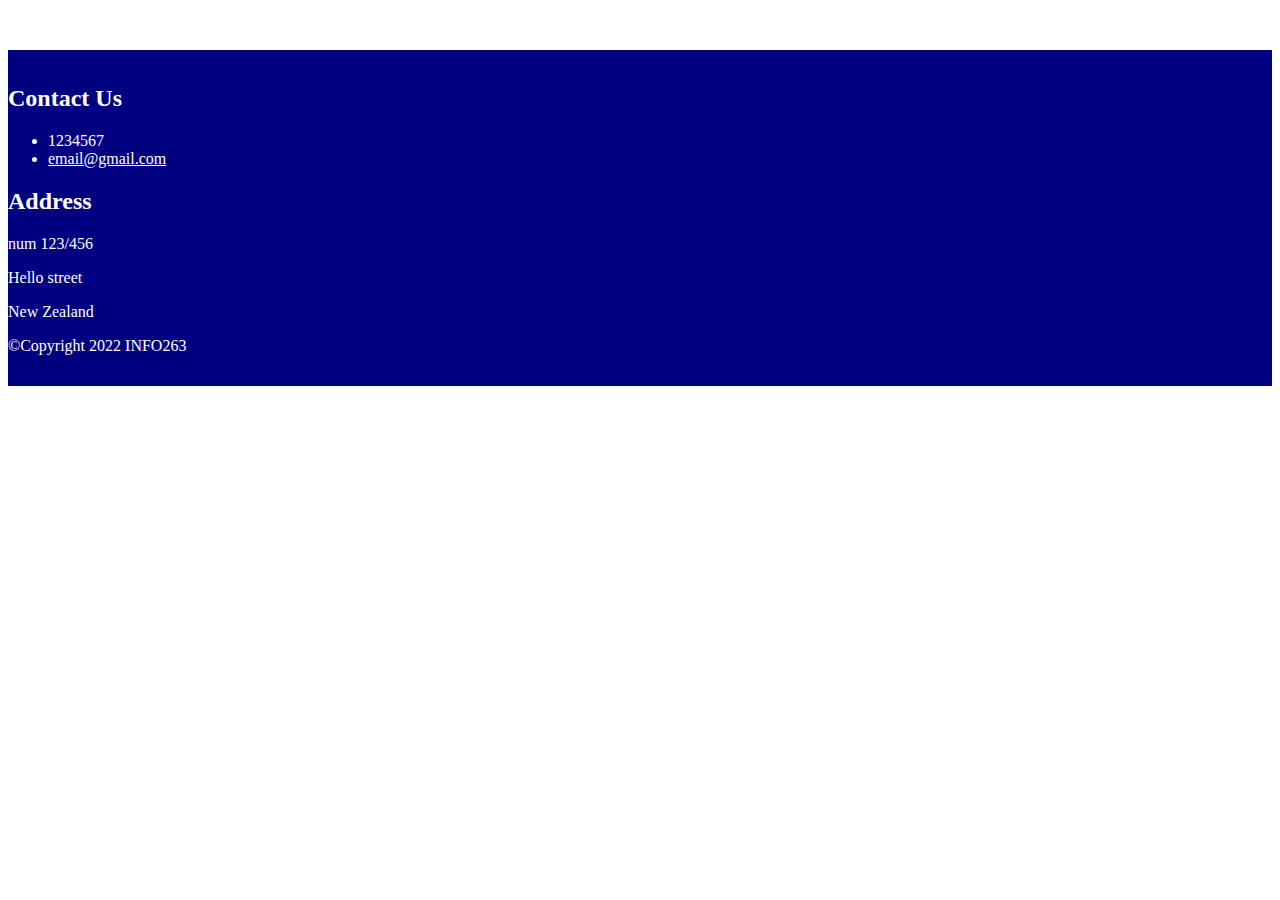
==== Website/public_html/contactus.html @ 8fffa2fe "Update and rename contact.html to contactus.html" ====
<!DOCTYPE html>
<html lang="en">
<head>
    <meta charset="UTF-8">
    <title>Contact Us Page</title>
    <script src="js/script.js"></script>
    <link rel="stylesheet" href="css/style.css" />
</head>
<body>
  
  
  
  
<!-- FOOTER CODE -->
<footer class="footer">
    <div class="container-fluid">
        <div class="row">
            <div class="col-12 col-sm-4">
                <h2>Contact Us</h2>
                <ul class="list-unstyled">
                    <li><i class="fa fa-phone"></i>1234567</li>
                    <li><a class="fa fa-envelope" href="https://gmail.com" style="color:white">email@gmail.com</a>
                    </li>

                </ul>
            </div>


            <div class="col-12 col-sm-4">
                <h2>Address</h2>
                <p>num 123/456</p>
                <p>Hello street</p>
                <p>New Zealand</p>
            </div>
            <div class="col-12 col-sm-4">
                <a class="btn btn-social-icon btn-facebook" href="https://facebook.com" target="_blank"><i
                        class="fa fa-facebook"></i></a>
                <a class="btn btn-social-icon btn-twitter" href="https://twitter.com" target="_blank"><i
                        class="fa fa-twitter"></i></a>
                <a class="btn btn-social-icon btn-linkedin" href="https://linkedin.com" target="_blank"><i
                        class="fa fa-linkedin"></i></a>
            </div>
        </div>
        <div class="row">
            <div class="col-12">
                <p>©Copyright 2022 INFO263</p>
            </div>
        </div>
    </div>
</footer>

</body>
</html>
---- Website/public_html/css/style.css ----
/* Styles, styles, styles! */
.header {
    background-color: navy;
    color: white;
    margin-top: 30px;
}

.logo1 {
    opacity: 0.89;
}
.navbar-dark {
    color: aliceblue;
    background-color: white;
}
.footer{
    margin:50px 0px 0px 0px;
    padding:15px 0px;
    background-color:navy;
    color:white;
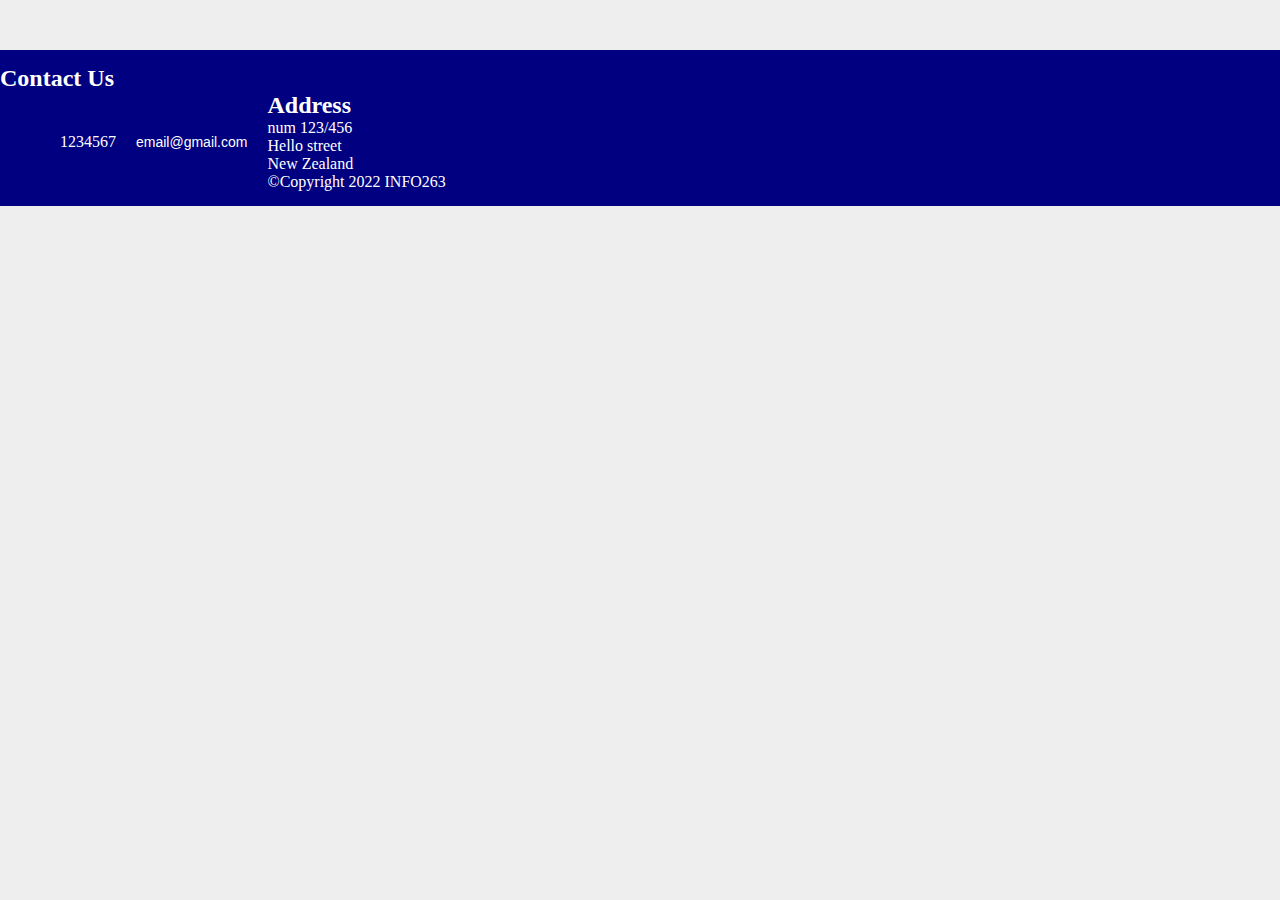
==== commit 3e6730fd: "Update meta name to resize" ====
--- a/Website/public_html/contactus.html
+++ b/Website/public_html/contactus.html
@@ -2,6 +2,7 @@
 <html lang="en">
 <head>
     <meta charset="UTF-8">
+    <meta name="viewport" content="width=device-width, initial-scale=1.0">
     <title>Contact Us Page</title>
     <script src="js/script.js"></script>
     <link rel="stylesheet" href="css/style.css" />
--- a/Website/public_html/css/style.css
+++ b/Website/public_html/css/style.css
@@ -1,13 +1,55 @@
 /* Styles, styles, styles! */
+* {
+    margin: 0;
+    padding: 0;
+}
+
+body {
+    background-color: #eee;
+}
+
+ul {
+    margin-left: 60px
+
+}
+
+ul li {
+    list-style: none;
+    display: inline-block;
+    float: left;
+    line-height: 100px;
+
+}
+ul li a {
+    display: block;
+    text-decoration: none;
+    font-size: 14px;
+    font-family: arial;
+    color: #1e1e1e;
+    padding: 0 20px;
+}
+
+ul li a:hover {
+    color: red;
+}
+
+
 .header {
     background-color: navy;
     color: white;
-    margin-top: 30px;
+    margin-top: 60px;
 }
 
 .logo1 {
     opacity: 0.89;
 }
+
+nav {
+    width: 100%
+    height: 100px;
+    background-color: #fff;
+}
+
 .navbar-dark {
     color: aliceblue;
     background-color: white;
@@ -17,3 +59,5 @@
     padding:15px 0px;
     background-color:navy;
     color:white;
+}
+
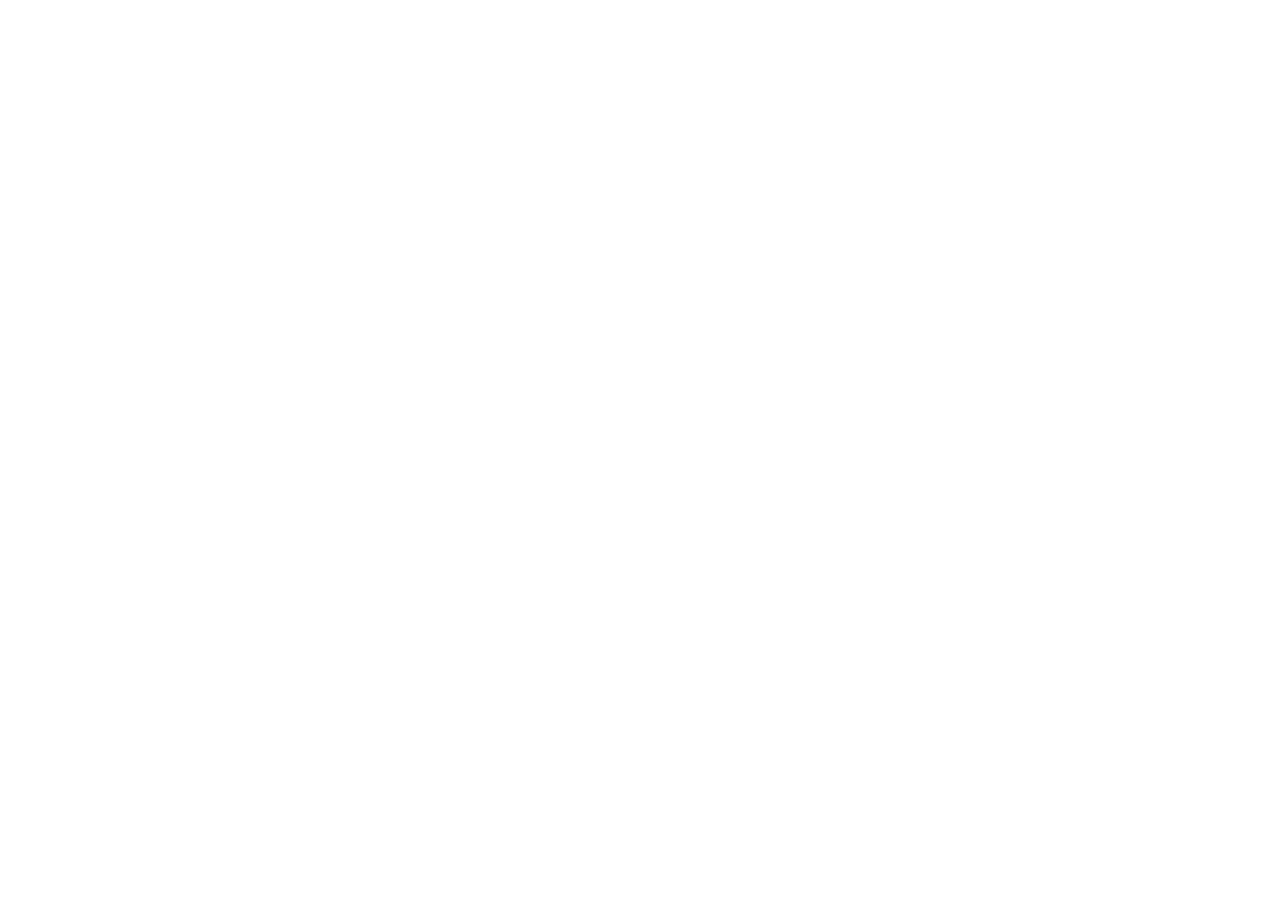
==== commit a9370fdb: "Highlighted TODOs added. Commented some code for now. Some fixes." ====
--- a/Website/public_html/contactus.html
+++ b/Website/public_html/contactus.html
@@ -1,54 +1,54 @@
-<!DOCTYPE html>
-<html lang="en">
-<head>
-    <meta charset="UTF-8">
-    <meta name="viewport" content="width=device-width, initial-scale=1.0">
-    <title>Contact Us Page</title>
-    <script src="js/script.js"></script>
-    <link rel="stylesheet" href="css/style.css" />
-</head>
-<body>
-  
-  
-  
-  
-<!-- FOOTER CODE -->
-<footer class="footer">
-    <div class="container-fluid">
-        <div class="row">
-            <div class="col-12 col-sm-4">
-                <h2>Contact Us</h2>
-                <ul class="list-unstyled">
-                    <li><i class="fa fa-phone"></i>1234567</li>
-                    <li><a class="fa fa-envelope" href="https://gmail.com" style="color:white">email@gmail.com</a>
-                    </li>
+<!--<!DOCTYPE html>-->
+<!--<html lang="en">-->
+<!--<head>-->
+<!--    <meta charset="UTF-8">-->
+<!--    <meta name="viewport" content="width=device-width, initial-scale=1.0">-->
+<!--    <title>Contact Us Page</title>-->
+<!--    <script src="js/script.js"></script>-->
+<!--    <link rel="stylesheet" href="css/style.css" />-->
+<!--</head>-->
+<!--<body>-->
+<!--  -->
+<!--  -->
+<!--  -->
+<!--  -->
+<!--&lt;!&ndash; FOOTER CODE &ndash;&gt;-->
+<!--<footer class="footer">-->
+<!--    <div class="container-fluid">-->
+<!--        <div class="row">-->
+<!--            <div class="col-12 col-sm-4">-->
+<!--                <h2>Contact Us</h2>-->
+<!--                <ul class="list-unstyled">-->
+<!--                    <li><i class="fa fa-phone"></i>1234567</li>-->
+<!--                    <li><a class="fa fa-envelope" href="https://gmail.com" style="color:white">email@gmail.com</a>-->
+<!--                    </li>-->
 
-                </ul>
-            </div>
+<!--                </ul>-->
+<!--            </div>-->
 
 
-            <div class="col-12 col-sm-4">
-                <h2>Address</h2>
-                <p>num 123/456</p>
-                <p>Hello street</p>
-                <p>New Zealand</p>
-            </div>
-            <div class="col-12 col-sm-4">
-                <a class="btn btn-social-icon btn-facebook" href="https://facebook.com" target="_blank"><i
-                        class="fa fa-facebook"></i></a>
-                <a class="btn btn-social-icon btn-twitter" href="https://twitter.com" target="_blank"><i
-                        class="fa fa-twitter"></i></a>
-                <a class="btn btn-social-icon btn-linkedin" href="https://linkedin.com" target="_blank"><i
-                        class="fa fa-linkedin"></i></a>
-            </div>
-        </div>
-        <div class="row">
-            <div class="col-12">
-                <p>©Copyright 2022 INFO263</p>
-            </div>
-        </div>
-    </div>
-</footer>
+<!--            <div class="col-12 col-sm-4">-->
+<!--                <h2>Address</h2>-->
+<!--                <p>num 123/456</p>-->
+<!--                <p>Hello street</p>-->
+<!--                <p>New Zealand</p>-->
+<!--            </div>-->
+<!--            <div class="col-12 col-sm-4">-->
+<!--                <a class="btn btn-social-icon btn-facebook" href="https://facebook.com" target="_blank"><i-->
+<!--                        class="fa fa-facebook"></i></a>-->
+<!--                <a class="btn btn-social-icon btn-twitter" href="https://twitter.com" target="_blank"><i-->
+<!--                        class="fa fa-twitter"></i></a>-->
+<!--                <a class="btn btn-social-icon btn-linkedin" href="https://linkedin.com" target="_blank"><i-->
+<!--                        class="fa fa-linkedin"></i></a>-->
+<!--            </div>-->
+<!--        </div>-->
+<!--        <div class="row">-->
+<!--            <div class="col-12">-->
+<!--                <p>©Copyright 2022 INFO263</p>-->
+<!--            </div>-->
+<!--        </div>-->
+<!--    </div>-->
+<!--</footer>-->
 
-</body>
-</html>
+<!--</body>-->
+<!--</html>-->
--- a/Website/public_html/css/style.css
+++ b/Website/public_html/css/style.css
@@ -45,7 +45,7 @@
 }
 
 nav {
-    width: 100%
+    width: 100%;
     height: 100px;
     background-color: #fff;
 }
